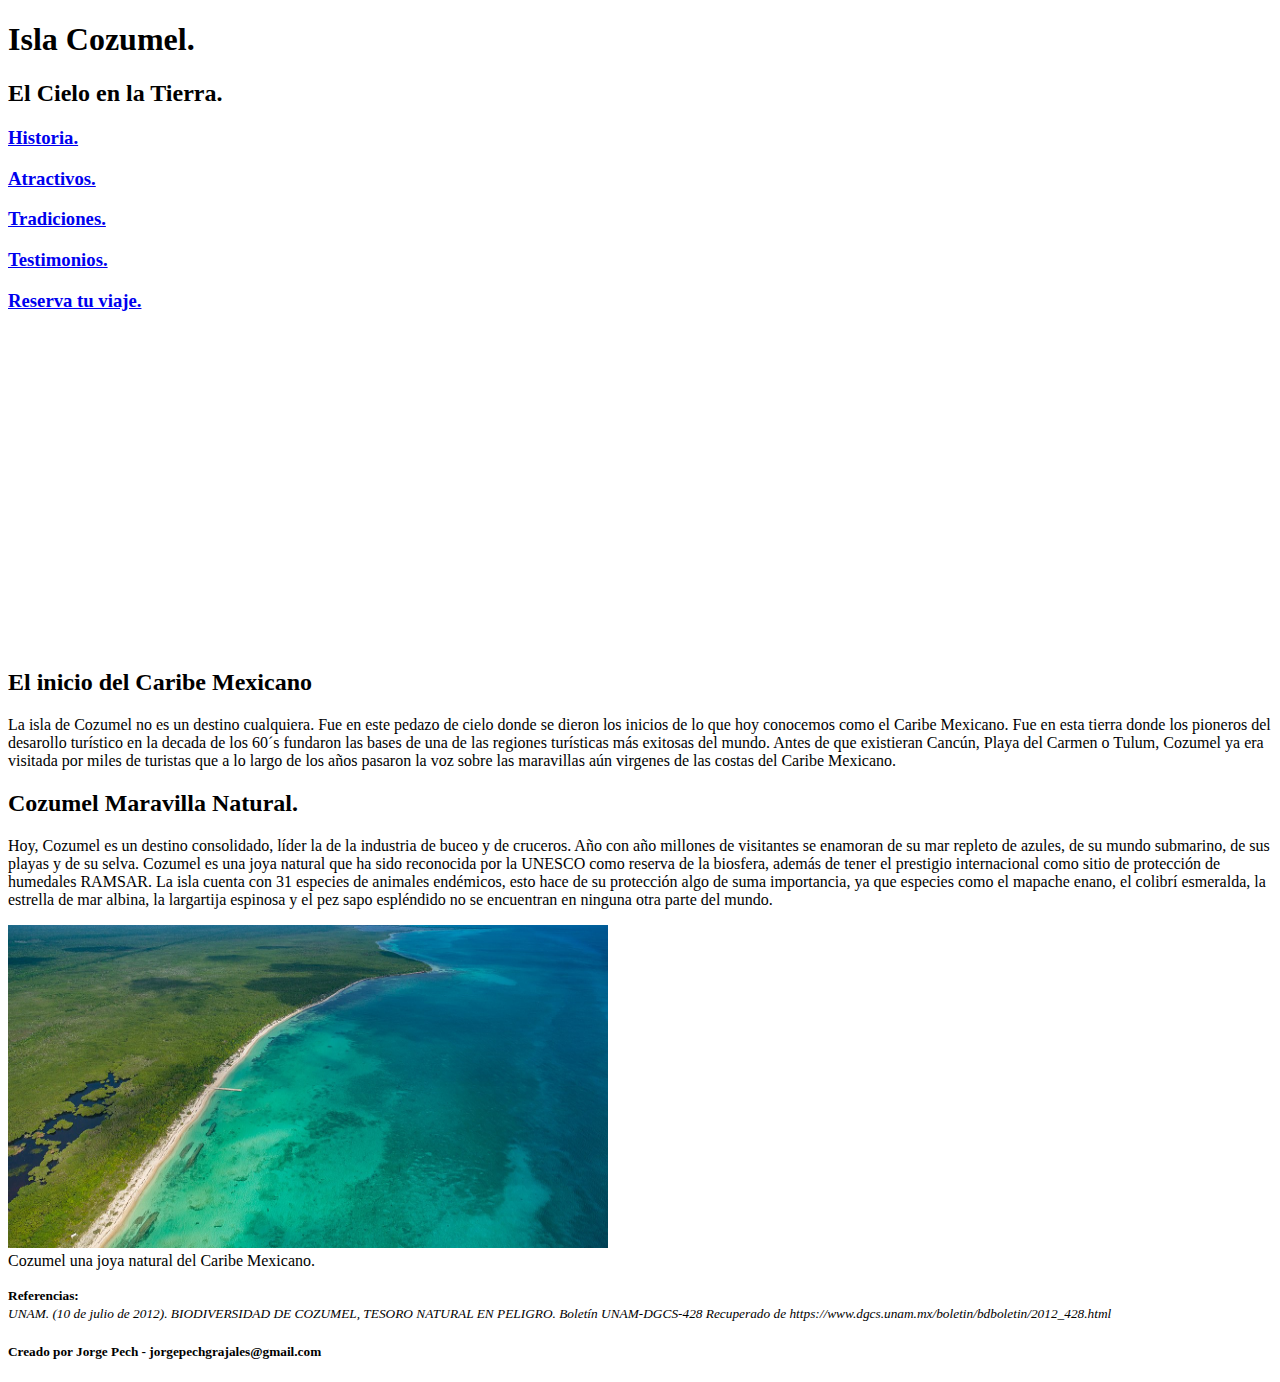
==== udg/principiosDiseñoWeb/sitioCozumel/index.html @ 6ac5cf59 "renombre" ====
<!DOCTYPE html>

<html lang="es">

<head>

    <meta charset="UTF-8">

    <title>Isla Cozumel.</title>

</head>

<body>

    <h1>Isla Cozumel.</h1>

    <h2>El Cielo en la Tierra.</h2>

    <a href="historia.html"><h3>Historia.</h3></a>
    <a href="atractivos.html"><h3>Atractivos.</h3></a>
    <a href="tradiciones.html"><h3>Tradiciones.</h3></a>
    <a href="testimonios.html"><h3>Testimonios.</h3></a>
    <a href="reservacion.html"><h3>Reserva tu viaje.</h3></a>

    <iframe width="560" height="315" src="https://www.youtube.com/embed/difzQrqfDXg?si=1wMjM_Z8zHNOu9xw"
            title="YouTube video player" frameborder="0" allow="accelerometer; autoplay; clipboard-write;
                 encrypted-media; gyroscope; picture-in-picture; web-share" allowfullscreen>
    </iframe>


    <h2>El inicio del Caribe Mexicano</h2>
    <p>
        La isla de Cozumel no es un destino cualquiera. Fue en este pedazo de cielo donde
        se dieron los inicios de lo que hoy conocemos como el Caribe Mexicano. Fue en esta tierra
        donde los pioneros del desarollo turístico en la decada de los 60´s fundaron las bases de
        una de las regiones turísticas más exitosas del mundo. Antes de que existieran Cancún,
        Playa del Carmen o Tulum, Cozumel ya era visitada por miles de turistas que a lo largo
        de los años pasaron la voz sobre las maravillas aún virgenes de las costas del Caribe Mexicano.
    </p>

    <h2>Cozumel Maravilla Natural.</h2>
    <p>
        Hoy, Cozumel es un destino consolidado, líder la de la industria de buceo y de cruceros.
        Año con año millones de visitantes se enamoran de su mar repleto de azules, de su mundo submarino,
        de sus playas y de su selva. Cozumel es una joya natural que ha sido reconocida por la UNESCO
        como reserva de la biosfera, además de tener el prestigio internacional como sitio de
        protección de humedales RAMSAR. La isla cuenta con 31 especies de animales endémicos, esto hace
        de su protección algo de suma importancia, ya que especies como el mapache enano, el colibrí
        esmeralda, la estrella de mar albina, la largartija espinosa y el pez sapo espléndido no se
        encuentran en ninguna otra parte del mundo.
    </p>

    <figure style="margin:auto">
        <img src="multimedia/cozumelnatural.jpg" alt="Panoramica de zonas de humedales de la isla de Cozumel" width="600" height="323" >
        <figcaption>Cozumel una joya natural del Caribe Mexicano.</figcaption>
    </figure>



        <footer>


            <p>
                <small>
                    <b>
                        Referencias:
                    </b><br>
                    <i>
                        UNAM. (10 de julio de 2012). BIODIVERSIDAD DE COZUMEL,
                        TESORO NATURAL EN PELIGRO. Boletín UNAM-DGCS-428 Recuperado de
                        https://www.dgcs.unam.mx/boletin/bdboletin/2012_428.html
                    </i>
                </small>
            </p>
            
            <h5>Creado por Jorge Pech - jorgepechgrajales@gmail.com</h5>
            
        </footer>



</body>

</html>
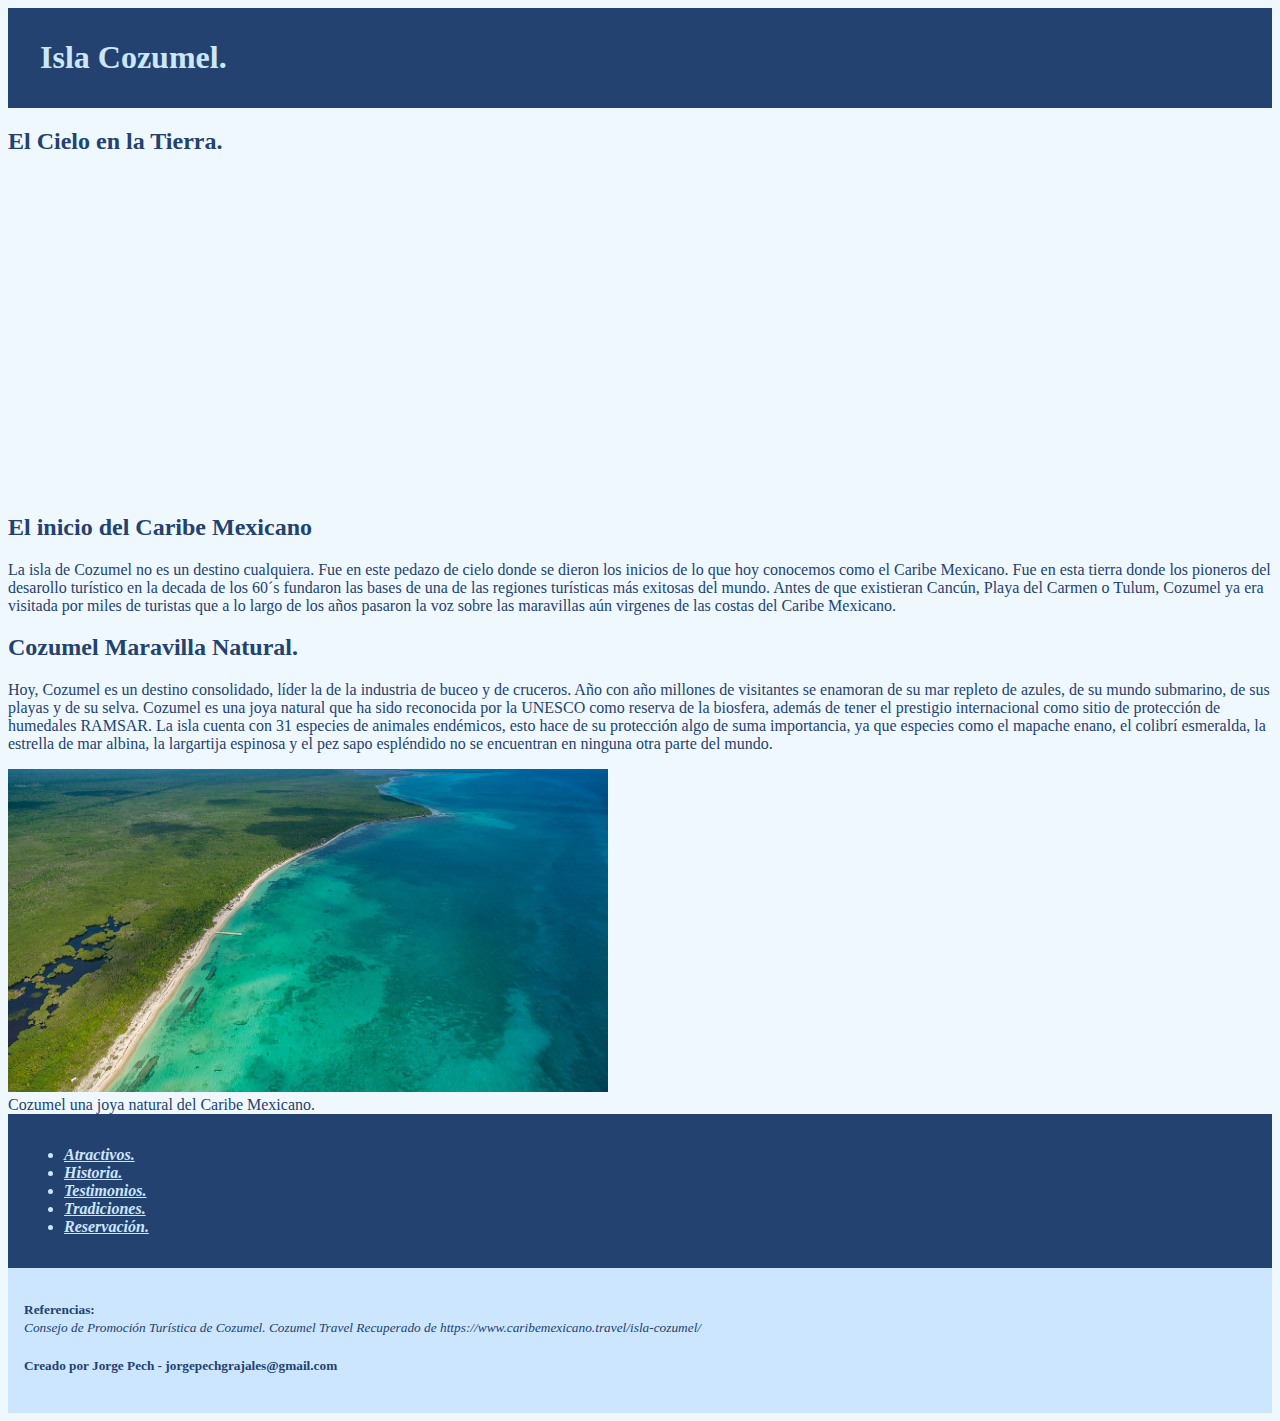
==== commit 6be18935: "cambios proyecto udg" ====
--- a/udg/principiosDiseñoWeb/sitioCozumel/index.html
+++ b/udg/principiosDiseñoWeb/sitioCozumel/index.html
@@ -1,26 +1,19 @@
 <!DOCTYPE html>
-
 <html lang="es">
 
 <head>
-
     <meta charset="UTF-8">
-
     <title>Isla Cozumel.</title>
-
+    <link rel="stylesheet" type="text/css" href="style.css">
 </head>
 
 <body>
-
-    <h1>Isla Cozumel.</h1>
-
+    <div id="contenedor">
+        <div id="cabecera">
+          <h1>Isla Cozumel.</h1>
+        </div>
+    
     <h2>El Cielo en la Tierra.</h2>
-
-    <a href="historia.html"><h3>Historia.</h3></a>
-    <a href="atractivos.html"><h3>Atractivos.</h3></a>
-    <a href="tradiciones.html"><h3>Tradiciones.</h3></a>
-    <a href="testimonios.html"><h3>Testimonios.</h3></a>
-    <a href="reservacion.html"><h3>Reserva tu viaje.</h3></a>
 
     <iframe width="560" height="315" src="https://www.youtube.com/embed/difzQrqfDXg?si=1wMjM_Z8zHNOu9xw"
             title="YouTube video player" frameborder="0" allow="accelerometer; autoplay; clipboard-write;
@@ -57,28 +50,38 @@
 
 
 
+    <div id="pie de pagina">
         <footer>
-
-
-            <p>
-                <small>
+            <div id="menu">
+                <nav>
+                    <ul>
+                        <li><a class="menulinks" href="atractivos.html">Atractivos.</a></li>
+                        <li><a class="menulinks" href="historia.html">Historia.</a></li>
+                        <li><a class="menulinks" href="testimonios.html">Testimonios.</a></li>
+                        <li><a class="menulinks" href="tradiciones.html">Tradiciones.</a></li>
+                        <li><a class="menulinks" href="reservacion.html">Reservación.</a></li>
+                    </ul>
+    
+                </nav>
+            </div>
+            <div id="creditos">
+                <p>
+                    <small>
                     <b>
                         Referencias:
-                    </b><br>
+                    </b>
+                    <br>
                     <i>
-                        UNAM. (10 de julio de 2012). BIODIVERSIDAD DE COZUMEL,
-                        TESORO NATURAL EN PELIGRO. Boletín UNAM-DGCS-428 Recuperado de
-                        https://www.dgcs.unam.mx/boletin/bdboletin/2012_428.html
+                        Consejo de Promoción Turística de Cozumel. Cozumel Travel Recuperado de https://www.caribemexicano.travel/isla-cozumel/
                     </i>
-                </small>
-            </p>
-            
-            <h5>Creado por Jorge Pech - jorgepechgrajales@gmail.com</h5>
-            
+                    </small>
+                </p>
+                <h5>Creado por Jorge Pech - jorgepechgrajales@gmail.com</h5>
+            </div>
+
         </footer>
-
-
-
+    </div>
+    </div>
 </body>
 
 </html>--- a/udg/principiosDiseñoWeb/sitioCozumel/style.css
+++ b/udg/principiosDiseñoWeb/sitioCozumel/style.css
@@ -0,0 +1,66 @@
+
+body {
+    background-color: #F0F8FF;
+}
+#contenedor {
+    font-family: Tahoma;
+    color: #23426F;
+}
+
+#cabecera {
+    color: #CDE6FF;
+    background-color: #23426F;
+    text-align: left;
+    padding: 10px 10px 10px 2em;           
+}
+
+    .tituloseccion {
+        background-color: #CDE6FF;
+        text-align: left;
+        padding: 5px 5px 5px 4em;
+    }
+
+    #tabla_playas {
+        color: #23426F;
+        table-layout: fixed;
+        border-collapse: collapse;
+        border: 3px solid #23426F;
+        background-color: #FFFFFF;
+    }
+
+    #tabla_playas th, #tabla_playas td {
+        border-collapse: collapse;
+        border: 2px solid #23426F
+    }
+
+    #tabla_playas th {
+        background-color: #23426F;
+    }
+
+    .titulostabla {
+        color: #FFFFFF;
+    }
+
+    .nombrestabla {
+        padding: 5px 5px 5px 5px;
+    }
+
+    .linktabla {
+        padding: 5px 5px 5px 5px;
+        font-style: italic;
+    }
+
+    #menu {
+        font-weight: bold;
+        font-style: italic;
+        background-color: #23426F;
+        color: #CDE6FF;
+        padding: 1em;
+    }
+        .menulinks {
+            color: #CDE6FF;
+    }
+    #creditos {
+        background-color: #CDE6FF;
+        padding: 1em;
+    }
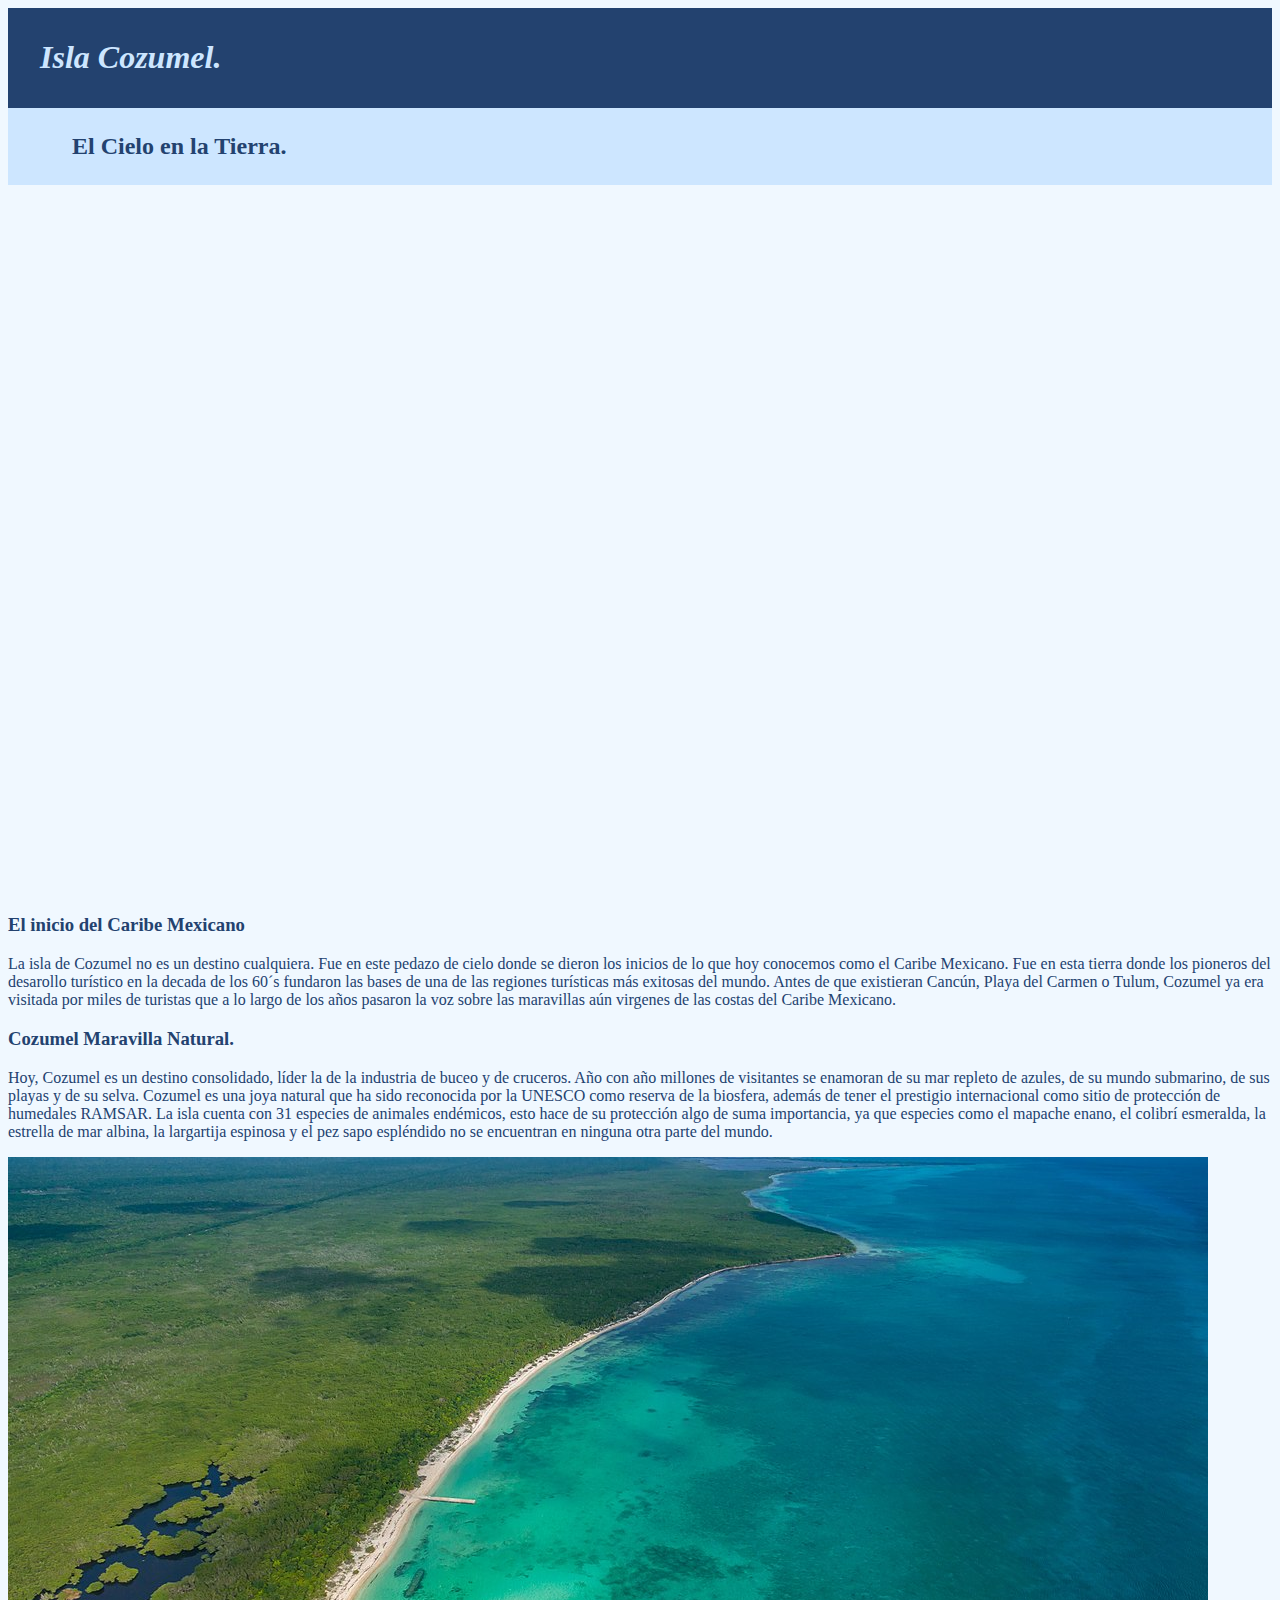
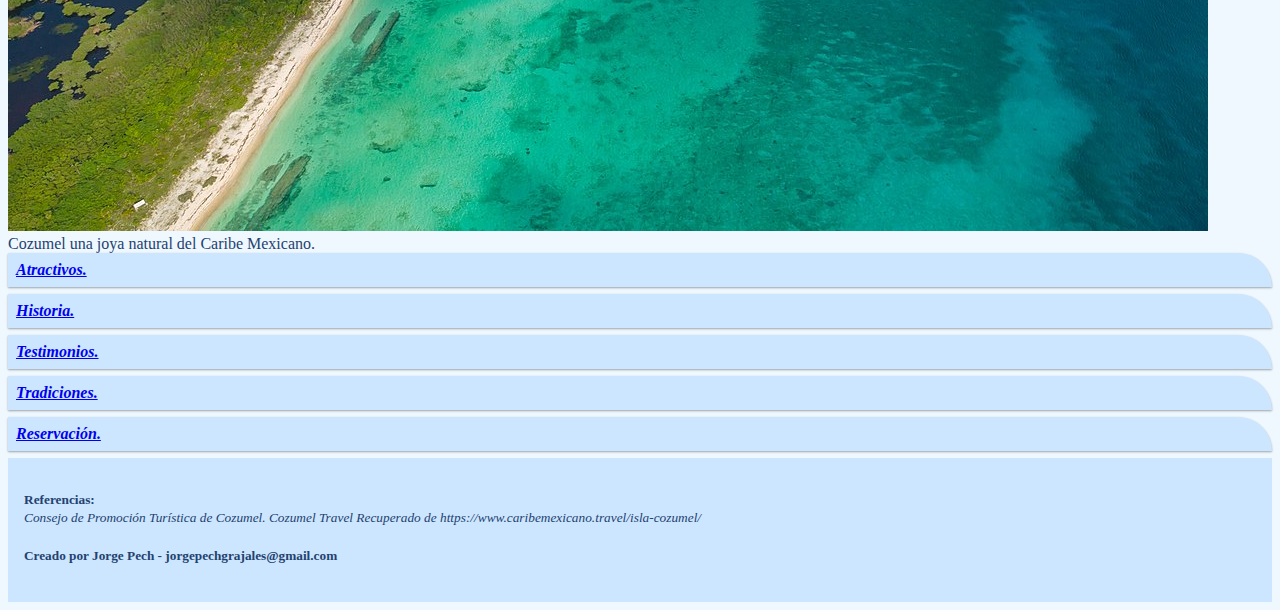
==== commit 40e00ffb: "actualizacion proyecto udg" ====
--- a/udg/principiosDiseñoWeb/sitioCozumel/index.html
+++ b/udg/principiosDiseñoWeb/sitioCozumel/index.html
@@ -5,46 +5,49 @@
     <meta charset="UTF-8">
     <title>Isla Cozumel.</title>
     <link rel="stylesheet" type="text/css" href="style.css">
+    <meta name="viewport" content="width=device-width, initial-scale=1.0">
 </head>
 
 <body>
     <div id="contenedor">
         <div id="cabecera">
-          <h1>Isla Cozumel.</h1>
+          <h1><i>Isla Cozumel.</i></h1>
+        </div>
+        <div class="tituloseccion">
+            <h2>El Cielo en la Tierra.</h2>
+        </div>
+        <div class="video">
+           <iframe id="videocozumel" src="https://www.youtube.com/embed/difzQrqfDXg?si=1wMjM_Z8zHNOu9xw"
+            title="YouTube video player" frameborder="0" allow="accelerometer; autoplay; clipboard-write;
+                 encrypted-media; gyroscope; picture-in-picture; web-share" allowfullscreen>
+           </iframe>
         </div>
     
-    <h2>El Cielo en la Tierra.</h2>
+         <h3>El inicio del Caribe Mexicano</h3>
+    
+        <p>
+            La isla de Cozumel no es un destino cualquiera. Fue en este pedazo de cielo donde
+            se dieron los inicios de lo que hoy conocemos como el Caribe Mexicano. Fue en esta tierra
+            donde los pioneros del desarollo turístico en la decada de los 60´s fundaron las bases de
+            una de las regiones turísticas más exitosas del mundo. Antes de que existieran Cancún,
+            Playa del Carmen o Tulum, Cozumel ya era visitada por miles de turistas que a lo largo
+            de los años pasaron la voz sobre las maravillas aún virgenes de las costas del Caribe Mexicano.
+        </p>
 
-    <iframe width="560" height="315" src="https://www.youtube.com/embed/difzQrqfDXg?si=1wMjM_Z8zHNOu9xw"
-            title="YouTube video player" frameborder="0" allow="accelerometer; autoplay; clipboard-write;
-                 encrypted-media; gyroscope; picture-in-picture; web-share" allowfullscreen>
-    </iframe>
-
-
-    <h2>El inicio del Caribe Mexicano</h2>
-    <p>
-        La isla de Cozumel no es un destino cualquiera. Fue en este pedazo de cielo donde
-        se dieron los inicios de lo que hoy conocemos como el Caribe Mexicano. Fue en esta tierra
-        donde los pioneros del desarollo turístico en la decada de los 60´s fundaron las bases de
-        una de las regiones turísticas más exitosas del mundo. Antes de que existieran Cancún,
-        Playa del Carmen o Tulum, Cozumel ya era visitada por miles de turistas que a lo largo
-        de los años pasaron la voz sobre las maravillas aún virgenes de las costas del Caribe Mexicano.
-    </p>
-
-    <h2>Cozumel Maravilla Natural.</h2>
-    <p>
-        Hoy, Cozumel es un destino consolidado, líder la de la industria de buceo y de cruceros.
-        Año con año millones de visitantes se enamoran de su mar repleto de azules, de su mundo submarino,
-        de sus playas y de su selva. Cozumel es una joya natural que ha sido reconocida por la UNESCO
-        como reserva de la biosfera, además de tener el prestigio internacional como sitio de
-        protección de humedales RAMSAR. La isla cuenta con 31 especies de animales endémicos, esto hace
-        de su protección algo de suma importancia, ya que especies como el mapache enano, el colibrí
-        esmeralda, la estrella de mar albina, la largartija espinosa y el pez sapo espléndido no se
-        encuentran en ninguna otra parte del mundo.
-    </p>
+        <h3>Cozumel Maravilla Natural.</h3>
+        <p>
+            Hoy, Cozumel es un destino consolidado, líder la de la industria de buceo y de cruceros.
+            Año con año millones de visitantes se enamoran de su mar repleto de azules, de su mundo submarino,
+            de sus playas y de su selva. Cozumel es una joya natural que ha sido reconocida por la UNESCO
+            como reserva de la biosfera, además de tener el prestigio internacional como sitio de
+            protección de humedales RAMSAR. La isla cuenta con 31 especies de animales endémicos, esto hace
+            de su protección algo de suma importancia, ya que especies como el mapache enano, el colibrí
+            esmeralda, la estrella de mar albina, la largartija espinosa y el pez sapo espléndido no se
+            encuentran en ninguna otra parte del mundo.
+        </p>
 
     <figure style="margin:auto">
-        <img src="multimedia/cozumelnatural.jpg" alt="Panoramica de zonas de humedales de la isla de Cozumel" width="600" height="323" >
+        <img src="multimedia/cozumelnatural.jpg" alt="Panoramica de zonas de humedales de la isla de Cozumel">
         <figcaption>Cozumel una joya natural del Caribe Mexicano.</figcaption>
     </figure>
 
--- a/udg/principiosDiseñoWeb/sitioCozumel/style.css
+++ b/udg/principiosDiseñoWeb/sitioCozumel/style.css
@@ -1,12 +1,62 @@
+* {
+    box-sizing: border-box;
+  }
+
+  .row::after {
+    content: "";
+    clear: both;
+    display: table;
+  }
+  
+  [class*="col-"] {
+    float: left;
+    padding: 15px;
+  }
+  
+  .col-1 {width: 8.33%;}
+  .col-2 {width: 16.66%;}
+  .col-3 {width: 25%;}
+  .col-4 {width: 33.33%;}
+  .col-5 {width: 41.66%;}
+  .col-6 {width: 50%;}
+  .col-7 {width: 58.33%;}
+  .col-8 {width: 66.66%;}
+  .col-9 {width: 75%;}
+  .col-10 {width: 83.33%;}
+  .col-11 {width: 91.66%;}
+  .col-12 {width: 100%;}
+  
+
 
 body {
     background-color: #F0F8FF;
 }
 #contenedor {
-    font-family: Tahoma;
+    font-family:'Oxygen', Tahoma;
     color: #23426F;
 }
 
+.video {
+    position: relative;
+    overflow: hidden;
+    width: 100%;
+    padding-top: 56.25%;
+  }
+
+  #videocozumel {
+    position: absolute;
+  top: 0;
+  left: 0;
+  bottom: 0;
+  right: 0;
+  width: 100%;
+  height: 100%;
+  }
+
+img {
+max-width: 100%;
+height: auto;  
+}
 #cabecera {
     color: #CDE6FF;
     background-color: #23426F;
@@ -50,16 +100,28 @@
         font-style: italic;
     }
 
-    #menu {
+    #menu ul {
+        list-style-type: none;
+        margin: 0;
+        padding: 0;
+      }
+      
+      #menu li {
+        border-bottom: 5px s #23426F;
+        border-radius: 0px 40px 0px 0px;
+        padding: 8px;
+        margin-bottom: 7px;
+        background-color: #CDE6FF;
         font-weight: bold;
         font-style: italic;
-        background-color: #23426F;
-        color: #CDE6FF;
-        padding: 1em;
-    }
-        .menulinks {
-            color: #CDE6FF;
-    }
+        color: #23426F;
+        box-shadow: 0 1px 3px rgba(0,0,0,0.12), 0 1px 2px rgba(0,0,0,0.24);
+      }
+      
+      #menu li:hover {
+        background-color: #58a8f9;
+      }
+
     #creditos {
         background-color: #CDE6FF;
         padding: 1em;
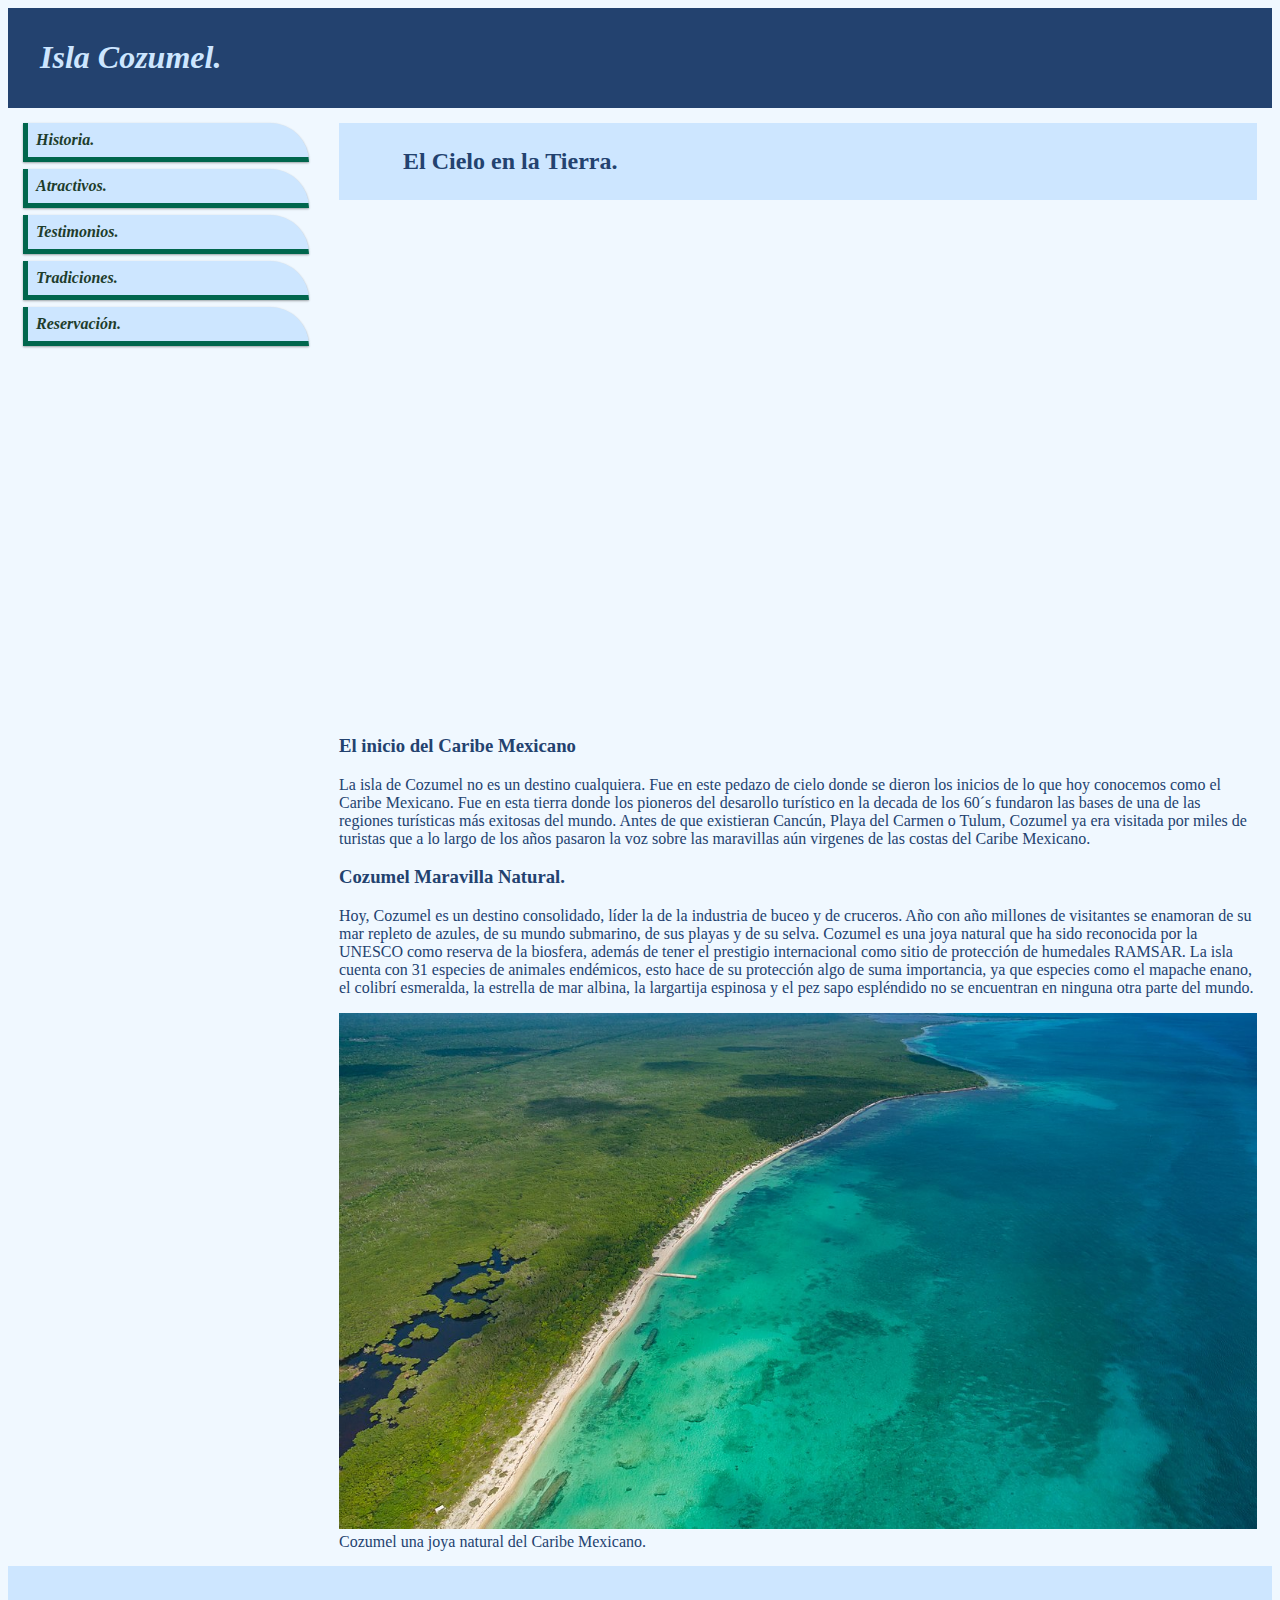
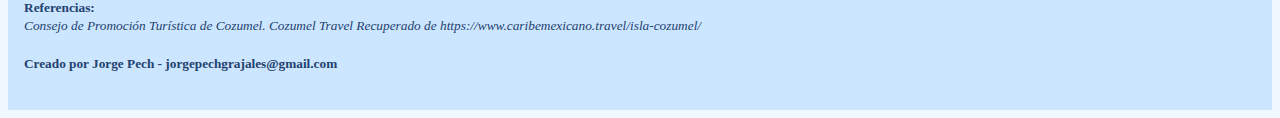
==== commit 865d9e1e: "Proyecto integrador 2 udg" ====
--- a/udg/principiosDiseñoWeb/sitioCozumel/index.html
+++ b/udg/principiosDiseñoWeb/sitioCozumel/index.html
@@ -3,8 +3,10 @@
 
 <head>
     <meta charset="UTF-8">
-    <title>Isla Cozumel.</title>
-    <link rel="stylesheet" type="text/css" href="style.css">
+    <title>Atractivos.</title>
+    <link rel="stylesheet" type="text/css" href="style2.css"> 
+    <link rel="stylesheet" type="text/css" media="only screen and (min-width: 650px)" href="style.css">
+    
     <meta name="viewport" content="width=device-width, initial-scale=1.0">
 </head>
 
@@ -13,53 +15,13 @@
         <div id="cabecera">
           <h1><i>Isla Cozumel.</i></h1>
         </div>
-        <div class="tituloseccion">
-            <h2>El Cielo en la Tierra.</h2>
-        </div>
-        <div class="video">
-           <iframe id="videocozumel" src="https://www.youtube.com/embed/difzQrqfDXg?si=1wMjM_Z8zHNOu9xw"
-            title="YouTube video player" frameborder="0" allow="accelerometer; autoplay; clipboard-write;
-                 encrypted-media; gyroscope; picture-in-picture; web-share" allowfullscreen>
-           </iframe>
-        </div>
-    
-         <h3>El inicio del Caribe Mexicano</h3>
-    
-        <p>
-            La isla de Cozumel no es un destino cualquiera. Fue en este pedazo de cielo donde
-            se dieron los inicios de lo que hoy conocemos como el Caribe Mexicano. Fue en esta tierra
-            donde los pioneros del desarollo turístico en la decada de los 60´s fundaron las bases de
-            una de las regiones turísticas más exitosas del mundo. Antes de que existieran Cancún,
-            Playa del Carmen o Tulum, Cozumel ya era visitada por miles de turistas que a lo largo
-            de los años pasaron la voz sobre las maravillas aún virgenes de las costas del Caribe Mexicano.
-        </p>
 
-        <h3>Cozumel Maravilla Natural.</h3>
-        <p>
-            Hoy, Cozumel es un destino consolidado, líder la de la industria de buceo y de cruceros.
-            Año con año millones de visitantes se enamoran de su mar repleto de azules, de su mundo submarino,
-            de sus playas y de su selva. Cozumel es una joya natural que ha sido reconocida por la UNESCO
-            como reserva de la biosfera, además de tener el prestigio internacional como sitio de
-            protección de humedales RAMSAR. La isla cuenta con 31 especies de animales endémicos, esto hace
-            de su protección algo de suma importancia, ya que especies como el mapache enano, el colibrí
-            esmeralda, la estrella de mar albina, la largartija espinosa y el pez sapo espléndido no se
-            encuentran en ninguna otra parte del mundo.
-        </p>
-
-    <figure style="margin:auto">
-        <img src="multimedia/cozumelnatural.jpg" alt="Panoramica de zonas de humedales de la isla de Cozumel">
-        <figcaption>Cozumel una joya natural del Caribe Mexicano.</figcaption>
-    </figure>
-
-
-
-    <div id="pie de pagina">
-        <footer>
-            <div id="menu">
+        <div class="row">
+            <div id="menu" class="col-3 menu">
                 <nav>
                     <ul>
+                        <li><a class="menulinks" href="historia.html">Historia.</a></li>
                         <li><a class="menulinks" href="atractivos.html">Atractivos.</a></li>
-                        <li><a class="menulinks" href="historia.html">Historia.</a></li>
                         <li><a class="menulinks" href="testimonios.html">Testimonios.</a></li>
                         <li><a class="menulinks" href="tradiciones.html">Tradiciones.</a></li>
                         <li><a class="menulinks" href="reservacion.html">Reservación.</a></li>
@@ -67,24 +29,67 @@
     
                 </nav>
             </div>
+            <div id="cuerpo" class="col-9">
+                <div class="tituloseccion">
+                    <h2>El Cielo en la Tierra.</h2>
+                </div>
+                <div class="video">
+                <iframe id="videocozumel" src="https://www.youtube.com/embed/difzQrqfDXg?si=1wMjM_Z8zHNOu9xw"
+                    title="YouTube video player" frameborder="0" allow="accelerometer; autoplay; clipboard-write;
+                        encrypted-media; gyroscope; picture-in-picture; web-share" allowfullscreen>
+                </iframe>
+                </div>
+            
+                <h3>El inicio del Caribe Mexicano</h3>
+            
+                <p>
+                    La isla de Cozumel no es un destino cualquiera. Fue en este pedazo de cielo donde
+                    se dieron los inicios de lo que hoy conocemos como el Caribe Mexicano. Fue en esta tierra
+                    donde los pioneros del desarollo turístico en la decada de los 60´s fundaron las bases de
+                    una de las regiones turísticas más exitosas del mundo. Antes de que existieran Cancún,
+                    Playa del Carmen o Tulum, Cozumel ya era visitada por miles de turistas que a lo largo
+                    de los años pasaron la voz sobre las maravillas aún virgenes de las costas del Caribe Mexicano.
+                </p>
+
+                <h3>Cozumel Maravilla Natural.</h3>
+                <p>
+                    Hoy, Cozumel es un destino consolidado, líder la de la industria de buceo y de cruceros.
+                    Año con año millones de visitantes se enamoran de su mar repleto de azules, de su mundo submarino,
+                    de sus playas y de su selva. Cozumel es una joya natural que ha sido reconocida por la UNESCO
+                    como reserva de la biosfera, además de tener el prestigio internacional como sitio de
+                    protección de humedales RAMSAR. La isla cuenta con 31 especies de animales endémicos, esto hace
+                    de su protección algo de suma importancia, ya que especies como el mapache enano, el colibrí
+                    esmeralda, la estrella de mar albina, la largartija espinosa y el pez sapo espléndido no se
+                    encuentran en ninguna otra parte del mundo.
+                </p>
+
+            <figure>
+                <img src="multimedia/cozumelnatural.jpg" alt="Panoramica de zonas de humedales de la isla de Cozumel">
+                <figcaption>Cozumel una joya natural del Caribe Mexicano.</figcaption>
+            </figure>
+        </div>
+        </div>
+
+    <div id="pie de pagina">
+        <footer>
+
             <div id="creditos">
                 <p>
                     <small>
-                    <b>
-                        Referencias:
-                    </b>
-                    <br>
-                    <i>
-                        Consejo de Promoción Turística de Cozumel. Cozumel Travel Recuperado de https://www.caribemexicano.travel/isla-cozumel/
-                    </i>
+                        <b>
+                            Referencias:
+                        </b><br>
+                        <i>
+                            Consejo de Promoción Turística de Cozumel. Cozumel Travel Recuperado de https://www.caribemexicano.travel/isla-cozumel/
+                        </i>
                     </small>
                 </p>
+
                 <h5>Creado por Jorge Pech - jorgepechgrajales@gmail.com</h5>
             </div>
 
         </footer>
     </div>
-    </div>
+</div>
 </body>
-
 </html>--- a/udg/principiosDiseñoWeb/sitioCozumel/style2.css
+++ b/udg/principiosDiseñoWeb/sitioCozumel/style2.css
@@ -0,0 +1,149 @@
+
+  * {
+    box-sizing: border-box;
+  }
+
+  .row::after {
+    content: "";
+    clear: both;
+    display: table;
+  }
+  
+  [class*="col-"] {
+    width: 100%;
+    padding: 15px;
+  }
+
+
+body {
+    background-color: white;
+}
+#contenedor {
+    font-family:'Oxygen', Tahoma;
+    color: #1E3D2C;
+}
+
+.video {
+    position: relative;
+    overflow: hidden;
+    width: 100%;
+    padding-top: 56.25%;
+  }
+
+  #videocozumel {
+    position: absolute;
+  top: 0;
+  left: 0;
+  bottom: 0;
+  right: 0;
+  width: 100%;
+  height: 100%;
+  }
+
+img {
+max-width: 100%;
+height: auto;  
+}
+
+figure {
+    margin: auto;
+}
+
+#cabecera {
+    color: white;
+    background-color: #00664D;
+    text-align: left;
+    padding: 10px 10px 10px 2em;           
+}
+
+    .tituloseccion {
+        background-color: #7FA891;
+        text-align: left;
+        padding: 5px 5px 5px 4em;
+    }
+
+    #tabla_playas {
+        width: 100%;
+        color: #00664D;
+        border-collapse: collapse;
+        border: 3px solid #00664D;
+        background-color: #FFFFFF;
+    }
+
+    #tabla_playas th, #tabla_playas td {
+        border-collapse: collapse;
+        border: 2px solid #00664D;
+    }
+
+    #tabla_playas th {
+        background-color: #00664D;
+    }
+
+    #tabla_playas a {
+        color: #7FA891;
+    }
+
+    .titulostabla {
+        color: #FFFFFF;
+    }
+
+    .nombrestabla {
+        padding: 5px 5px 5px 5px;
+    }
+
+    .linktabla {
+        padding: 5px 5px 5px 5px;
+        font-style: italic;
+    }
+
+    #menu ul {
+        list-style-type: none;
+        margin: 0;
+        padding: 0;
+      }
+      #menu a {
+        text-decoration: none;
+        color: #1E3D2C;
+      }
+      #menu li {
+        border-left: 5px solid #00664D;
+        border-bottom: 5px solid #00664D;
+        border-radius: 0px 40px 0px 0px;
+        padding: 8px;
+        margin-bottom: 7px;
+        background-color: #7FA891;
+        font-weight: bold;
+        font-style: italic;
+        box-shadow: 0 1px 3px rgba(0,0,0,0.12), 0 1px 2px rgba(0,0,0,0.24);
+      }
+      
+      #menu li:hover {
+        background-color: #9DBDAB;
+      }
+
+      #menu li:active {
+        background-color: white;
+      }
+
+
+input[type=button], input[type=submit], input[type=reset] {
+    background-color: #00664D;
+    border: none;
+    color: white;
+    padding: 16px 20px;
+    text-decoration: none;
+    margin: 4px 2px;
+    cursor: pointer;
+}
+
+.cita {
+    font-size:larger;
+}
+#creditos {
+    background-color: #7FA891;
+    padding: 1em;
+}
+
+
+  
+ 